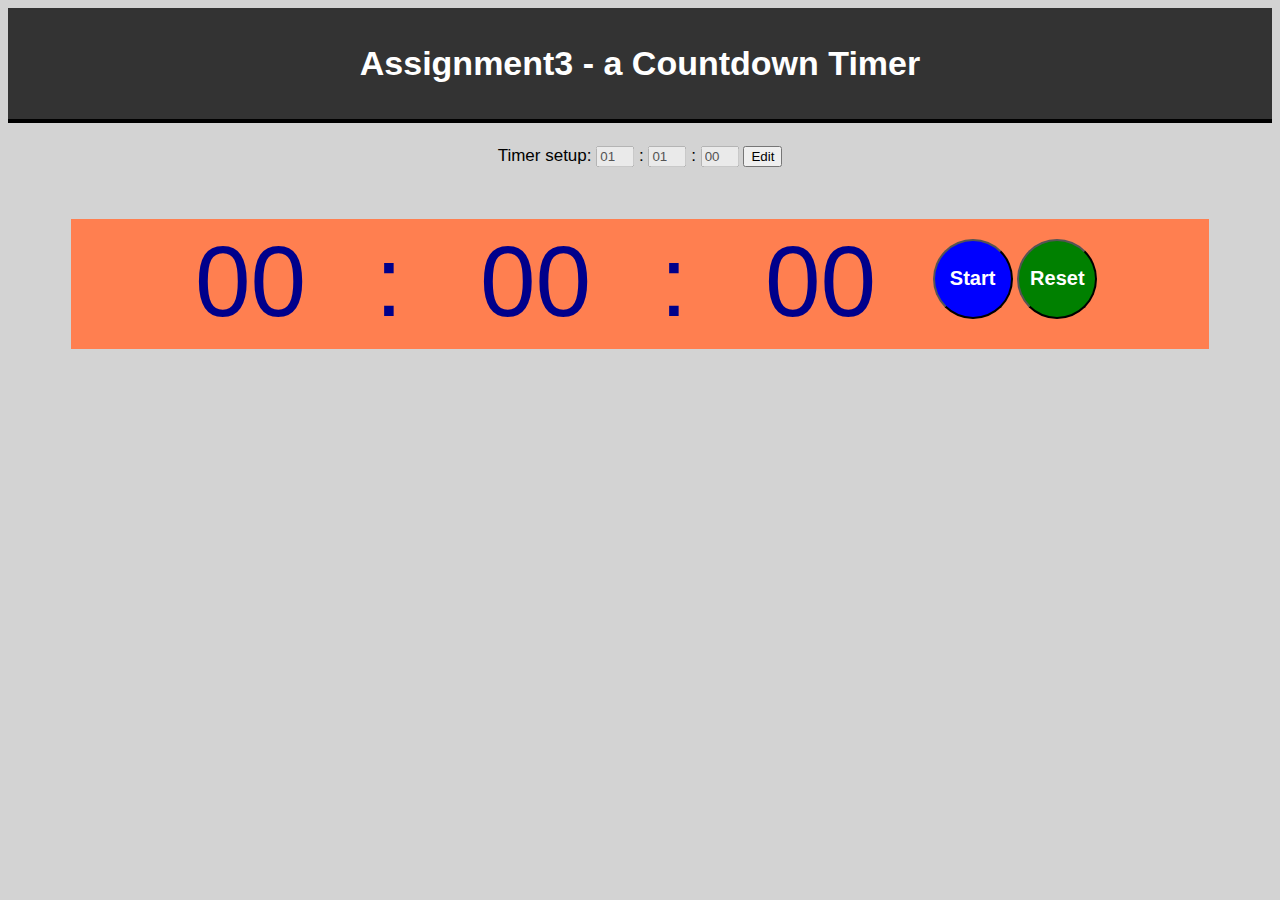
==== Assignment3-Countdown Timer/index.html @ f8ddc0cc "assignment 3" ====
<!DOCTYPE html>
<html lang="en">
<head>
    <meta charset="UTF-8">
    <meta http-equiv="X-UA-Compatible" content="IE=edge">
    <meta name="viewport" content="width=device-width, initial-scale=1.0">
    <link rel="stylesheet" href="./style.css">

    <script src="https://code.jquery.com/jquery-2.2.0.min.js"></script>

    <title>jQuery-A Countdown Timer</title>
</head>
<body>
    <header><h1>Assignment3 - a Countdown Timer</h1></header>

    <div id='container'>
        <div id='timerSetup'>
            <label>Timer setup:</label>
            <input type="number" id='hrNo' class="timeInput" value="01" min="00" disabled>
            <label >:</label>
            <input type="number" id='minNo' class="timeInput" min='00' max="59" value="01" disabled>
            <label>:</label>
            <input type="number" id="secNo" class="timeInput" value='00' min='00' max="59" disabled>
            <button id='editBtn'>Edit</button>
        </div>
        <div id='timerCountdown'>
            <div id='hrs' class="timerDisplay">00</div>
            <div class="colon timerDisplay">:</div>
            <div id='mins' class="timerDisplay">00</div>
            <div class="colon timerDisplay">:</div>
            <div id='secs' class="timerDisplay">00</div>
            <div id='buttons'>
                <button id='startBtn' class="timerBtn">Start</button>
                <button id='resetBtn' class="timerBtn">Reset</button>
            </div>
        </div>
        
    </div>

    <script>
        $(document).ready(function(){
            let hrs;
            
            let mins;
            
            let secs;
            let myInterval;

            function stopTimer() {
                clearInterval(myInterval);
                myInterval=undefined;
            }

            $('#startBtn').click(function(){

                hrs=parseInt($('#hrNo').val());
                
                mins=parseInt($('#minNo').val());
                
                secs=parseInt($('#secNo').val());

                $('#hrs').text(hrs);
                $('#mins').text(mins);
                $('#secs').text(secs);
                
                myInterval=setInterval(myTimer,1000);

                function myTimer(){
                    let currentHr=parseInt($('#hrs').text());
                    let currentMin=parseInt($('#mins').text());
                    let currentSec=parseInt($('#secs').text());

                    if (currentHr===0 && currentMin===0 && currentSec===0){
                        stopTimer();
                    }
                    else if (currentSec>0){
                        currentSec--;
                        $('#secs').text(currentSec);
                    }
                    else if(currentSec ==0 && currentMin >0){
                        currentMin--;
                        currentSec=59;
                        $('#secs').text(currentSec);
                        $('#mins').text(currentMin);
                    }
                    else if (currentHr>0 && currentMin===0 && currentSec===0) {
                        currentMin=59;
                        currentSec=59
                        currentHr--;
                        $('#secs').text(currentSec);
                        $('#mins').text(currentMin);
                        $('#hrs').text(currentHr);
                    }
                }

            })

            $('#resetBtn').click(function(){
                stopTimer();
                $('#secs').text('00');
                $('#mins').text('00');
                $('#hrs').text('00');
            })

            $('#editBtn').click(function(){
                if(myInterval) {
                    stopTimer();
                }
                $('.timeInput').attr('disabled', false);
                $('.timeInput').change(function(){
                    if (parseInt($(this).val())<10){
                        
                        $(this).val('0'+ $(this).val());
                        
                    }
                })
                $('.timeInput').blur(function(){
                    $(this).attr('disabled', true);
                })
                
            })
    
        })
    </script>
</body>
</html>
---- Assignment3-Countdown Timer/style.css ----
body {
    font-size: 17px;
    font-family: Arial, Helvetica, sans-serif;
    background-color: lightgray;
    line-height: 1.5em;
}
header{
    background-color: #333;
    color: white;
    padding: 20px;
    text-align: center;
    border-bottom: 4px black solid;
    margin-bottom: 10px;

}
#container{
    width: 90%;
    margin: auto;
    padding: 10px;
    text-align:center ;
}

.timeInput{
    width: 30px;
}

#timerCountdown{
    display: flex;
    justify-content: center;
    height: 130px;
    margin-top: 50px;
    background: coral;
    /* border: 1px blue solid; */
    
}

.timerDisplay{
    width: 80px;
    height: 100%;
    font-size: 100px;
    color: darkblue;
    
    /* border: 1px green solid; */
    
    padding: 50px;
    

}
.colon{
    width: 5px;
}
#buttons{
    padding:20px;
    width: 200px;
    height: 100%;
    /* border: 1px red solid; */
}
.timerBtn{
    width: 80px;
    height: 80px;
    border-radius: 50%;
    font-weight: bold;
    font-size: 20px;
    color: white;
}
#startBtn{
    background: blue;
    
    
}
#resetBtn{
    background: green;

}
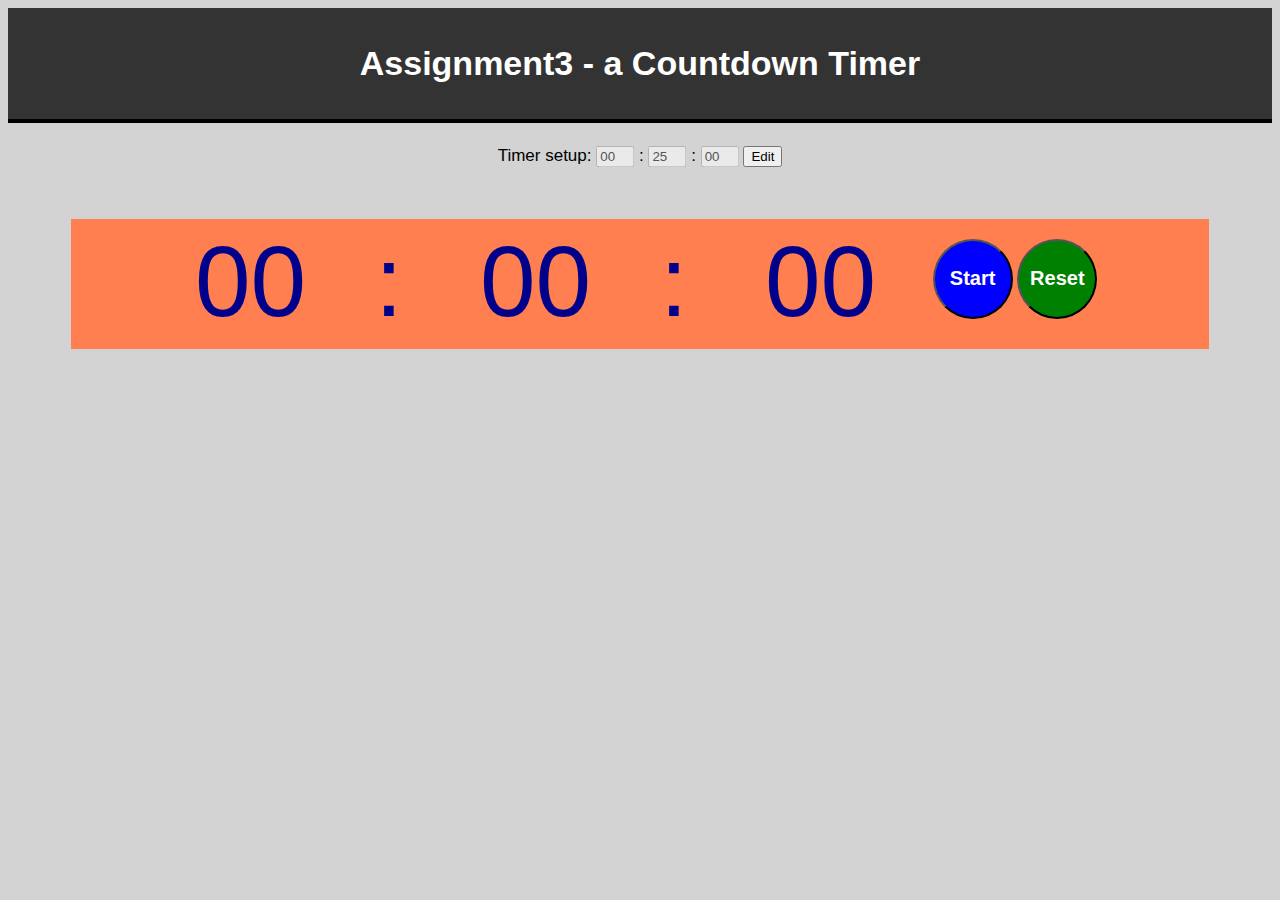
==== commit 232b0075: "updated assignment3: formating number in form of two digits; disable button attribute" ====
--- a/Assignment3-Countdown Timer/index.html
+++ b/Assignment3-Countdown Timer/index.html
@@ -16,9 +16,9 @@
     <div id='container'>
         <div id='timerSetup'>
             <label>Timer setup:</label>
-            <input type="number" id='hrNo' class="timeInput" value="01" min="00" disabled>
+            <input type="number" id='hrNo' class="timeInput" value="00" min="00" disabled>
             <label >:</label>
-            <input type="number" id='minNo' class="timeInput" min='00' max="59" value="01" disabled>
+            <input type="number" id='minNo' class="timeInput" min='00' max="59" value="25" disabled>
             <label>:</label>
             <input type="number" id="secNo" class="timeInput" value='00' min='00' max="59" disabled>
             <button id='editBtn'>Edit</button>
@@ -53,15 +53,19 @@
 
             $('#startBtn').click(function(){
 
+                $('.timeInput').attr('disabled', true);
+                $('#startBtn').attr('disabled', true);
+                
+
                 hrs=parseInt($('#hrNo').val());
                 
                 mins=parseInt($('#minNo').val());
                 
                 secs=parseInt($('#secNo').val());
 
-                $('#hrs').text(hrs);
-                $('#mins').text(mins);
-                $('#secs').text(secs);
+                $('#hrs').text(hrs<10? `0${hrs}`:hrs);
+                $('#mins').text(mins<10? `0${mins}`:mins);
+                $('#secs').text(secs<10? `0${secs}`:secs);
                 
                 myInterval=setInterval(myTimer,1000);
 
@@ -75,13 +79,20 @@
                     }
                     else if (currentSec>0){
                         currentSec--;
-                        $('#secs').text(currentSec);
+                        if (currentSec<10) {//format display number in form of two digits
+
+                            $('#secs').text(`0${currentSec}`);
+                        }
+                        else $('#secs').text(currentSec);
                     }
                     else if(currentSec ==0 && currentMin >0){
                         currentMin--;
                         currentSec=59;
                         $('#secs').text(currentSec);
-                        $('#mins').text(currentMin);
+                        if (currentMin<10) {
+                            $('#mins').text(`0${currentMin}`);
+                        }
+                        else $('#mins').text(currentMin);
                     }
                     else if (currentHr>0 && currentMin===0 && currentSec===0) {
                         currentMin=59;
@@ -89,7 +100,10 @@
                         currentHr--;
                         $('#secs').text(currentSec);
                         $('#mins').text(currentMin);
-                        $('#hrs').text(currentHr);
+                        if (currentHr <10) {
+                            $('#hrs').text(`0${currentHr}`);
+                        }
+                        else $('#hrs').text(currentHr);
                     }
                 }
 
@@ -100,17 +114,20 @@
                 $('#secs').text('00');
                 $('#mins').text('00');
                 $('#hrs').text('00');
+                $('#startBtn').attr('disabled', false);
             })
 
             $('#editBtn').click(function(){
                 if(myInterval) {
                     stopTimer();
+                    $('#startBtn').attr('disabled', false);
                 }
                 $('.timeInput').attr('disabled', false);
                 $('.timeInput').change(function(){
-                    if (parseInt($(this).val())<10){
+                    let currVal=parseInt($(this).val());
+                    if (currVal<10){//format numbers in form of two digits
                         
-                        $(this).val('0'+ $(this).val());
+                        $(this).val(`0${currVal}`);
                         
                     }
                 })
--- a/Assignment3-Countdown Timer/style.css
+++ b/Assignment3-Countdown Timer/style.css
@@ -71,4 +71,8 @@
 #resetBtn{
     background: green;
 
+}
+
+#startBtn:disabled{
+    background: darkgray;
 }